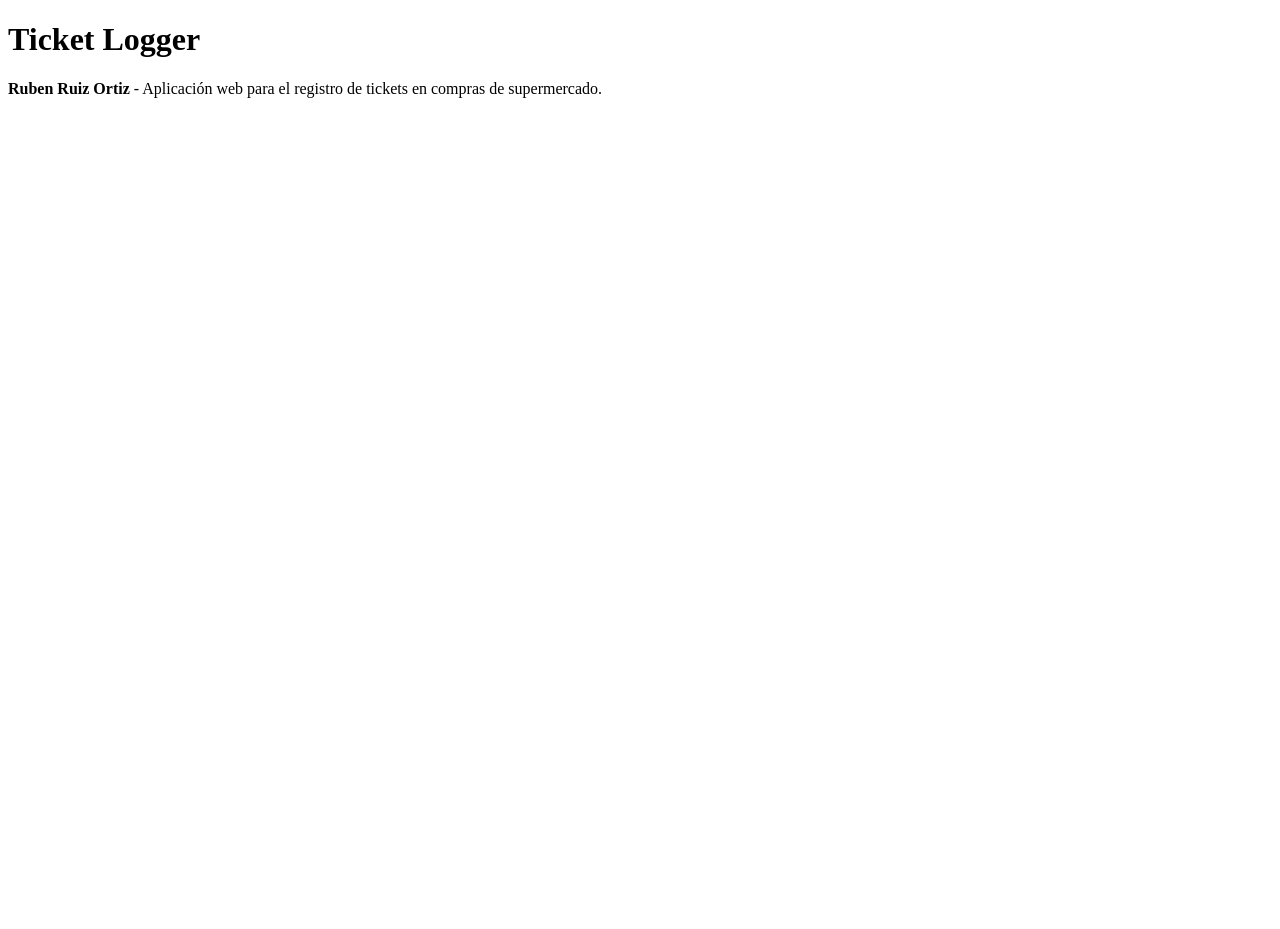
==== dwese2627-ticket-logger-webapp-rubenruiz-master/src/main/resources/templates/index.html @ 47624b94 "Initial commit" ====
<!DOCTYPE html>
<html xmlns:th="http://www.thymeleaf.org">
<head th:replace="fragments/head :: head ('Ticket Logger - Home')"></head>

<body class="d-flex flex-column h-100">

<!-- Insertar el fragmento del header -->
<header th:replace="fragments/header :: header"></header>

<!-- Contenido dinámico -->
<main class="position-relative bg-light" style="height: 100vh;">
    <div class="position-absolute top-50 start-50 translate-middle text-center">
        <h1 class="display-4 fw-bold">Ticket Logger</h1>
        <p class="lead text-muted">
            <strong>Ruben Ruiz Ortiz</strong> - Aplicación web para el registro de tickets en compras de supermercado.
        </p>
    </div>
</main>

<!-- Insertar el fragmento del footer -->
<footer th:replace="fragments/footer :: footer"></footer>

<div th:replace="fragments/scripts :: scripts"></div>

</body>
</html>
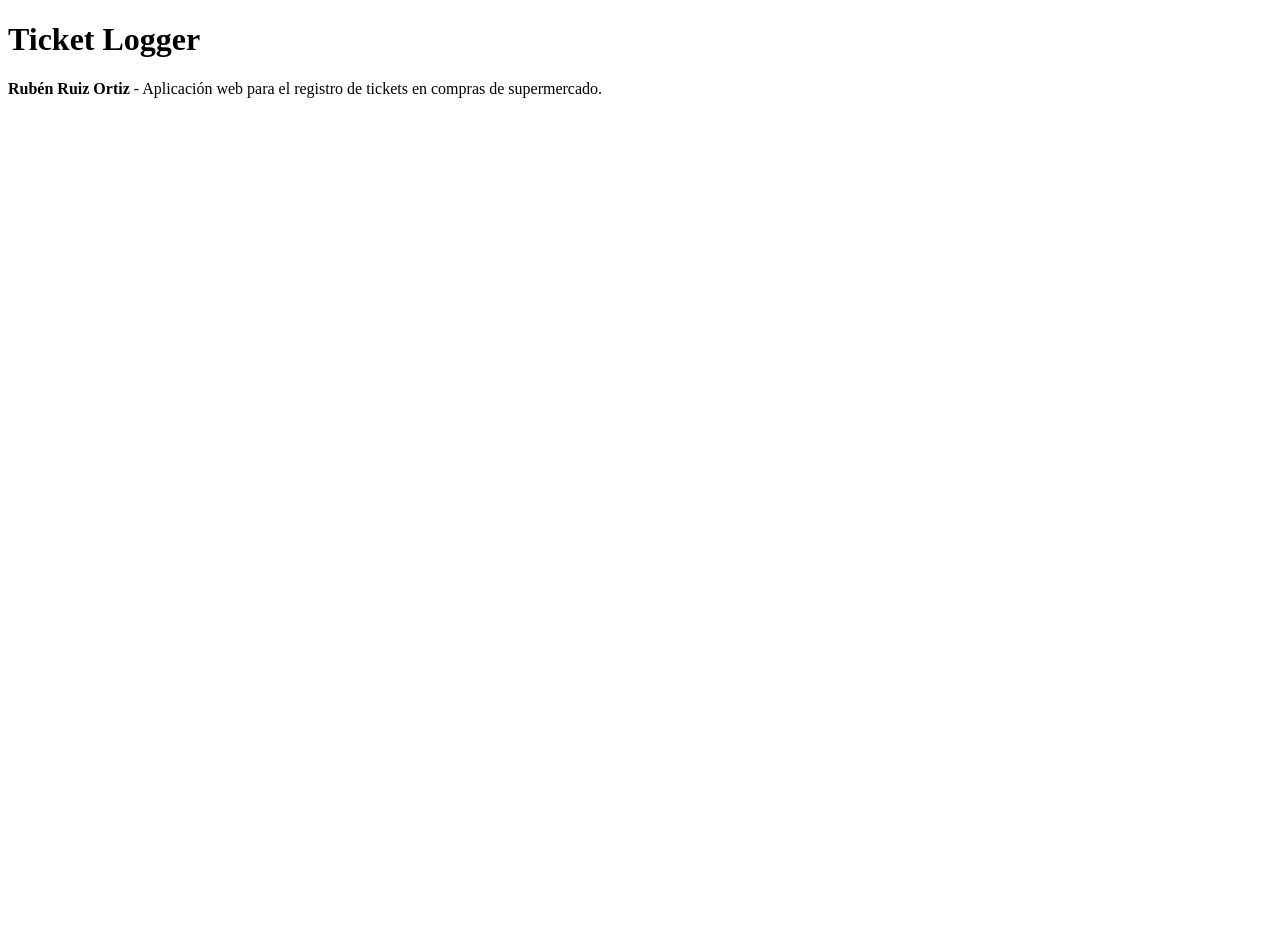
==== commit 32c3166b: "Sustituir src por la versión buena y corregir errores - Paquetes corregidos: varias clases decían or" ====
--- a/dwese2627-ticket-logger-webapp-rubenruiz-master/src/main/resources/templates/index.html
+++ b/dwese2627-ticket-logger-webapp-rubenruiz-master/src/main/resources/templates/index.html
@@ -12,7 +12,7 @@
     <div class="position-absolute top-50 start-50 translate-middle text-center">
         <h1 class="display-4 fw-bold">Ticket Logger</h1>
         <p class="lead text-muted">
-            <strong>Ruben Ruiz Ortiz</strong> - Aplicación web para el registro de tickets en compras de supermercado.
+            <strong>Rubén Ruiz Ortiz</strong> - Aplicación web para el registro de tickets en compras de supermercado.
         </p>
     </div>
 </main>
